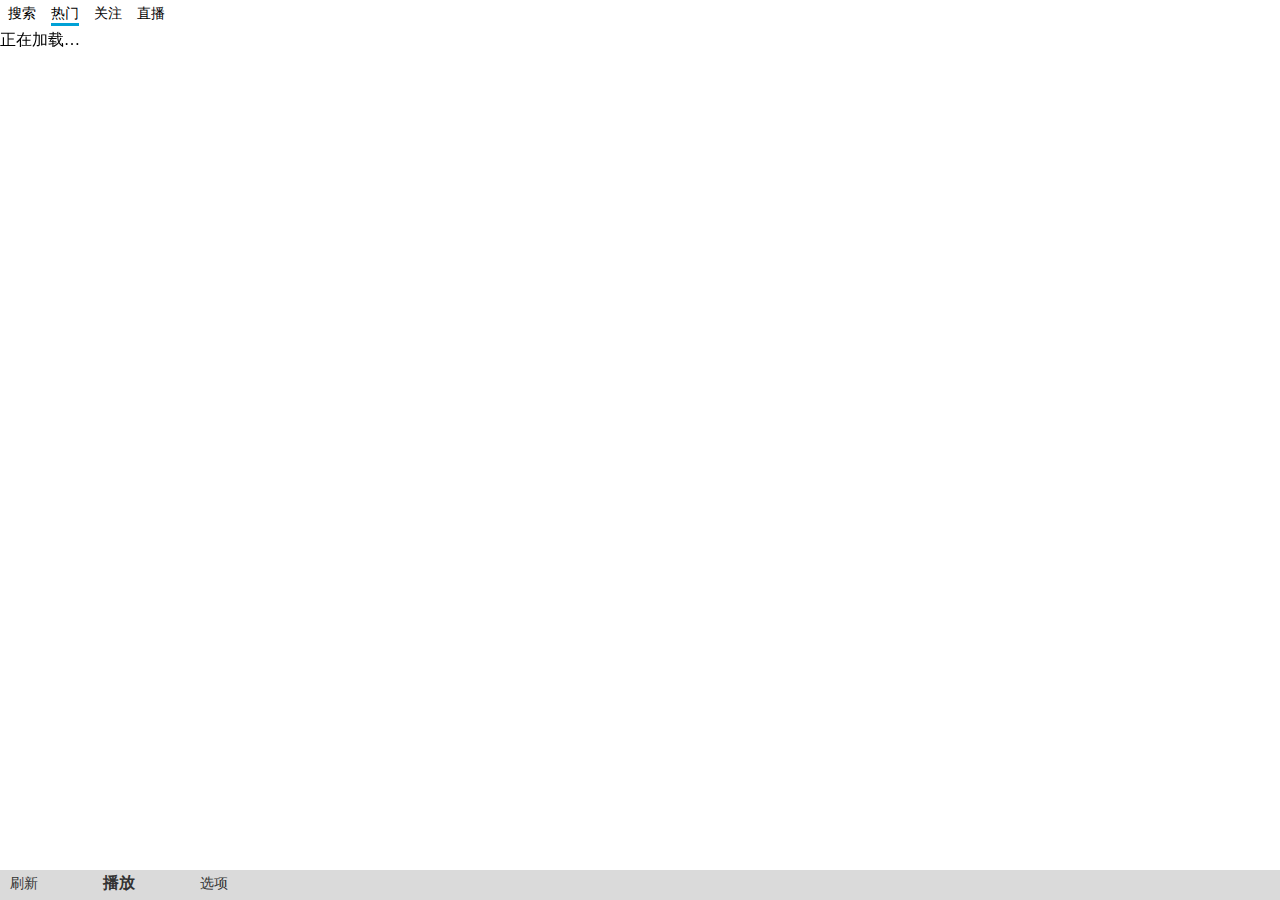
==== index.html @ 45528ff1 "首次提交" ====
<html>
  <head>
    <!--链接样式-->
    <meta http-equiv="Content-Type" content="text/html; charset=utf-8" />
    <link rel="stylesheet" type="text/css" href="./index.css" />
    <link rel="manifest" href="/manifest.webapp">
    <!--设置标题-->
    <title>凯哔哩</title>
  </head>
  <body>
    <div class="tab">
      <ul>
        <li tabIndex="0">搜索</li>
        <li tabIndex="1" class="focus">热门</li>
        <li tabIndex="2">关注</li>
        <li tabIndex="3">直播</li>
      </ul>
    </div>
    <div class="items">
    <!--这里将会充满项目-->
    </div>
    <!--导航键-->
    <footer id="softkeys">
      <div id="softkey-left">刷新</div>
      <div id="softkey-center">播放</div>
      <div id="softkey-right">选项</div>
    </footer>
  </body>
</html>
<!--链接JavaSript-->
<script src="./lib/jquery-3.4.1.js"></script>
<script src="./lib/jquery.cookie.js"></script>
<script src="./index.js"></script>
---- index.css ----
/* First of all */
* {
  box-sizing: border-box;
  margin: 0;
  padding: 0;
}

/* Tab */
.tab {
  width: 100%;
  height: 30px;
  position: fixed;
  top: 0px;
  background-color: white;
  z-index: 2;
}

.tab li {
  float: left;
  list-style: none;
  margin: 7.5;
  font-size: 14px;
  position: relative;
  top: -3px;
}

.focus {
  border-bottom: 3px solid #00a1d6;
}

/* Item */
.items {
  width: 100%;
  height: calc(100% - 60px);
  overflow-x: hidden;
  overflow-y:auto;
  position: fixed;
  top: 30px;
  z-index: 1;
}

.item {
  position: relative;
  width: 100%;
  height: 60px;
  background-color: white;
  outline: none;
}

.item:focus {
  background-color: #00a1d6;
  color: white;
}

.item img {
  height: 100%;
  background-image:;
  float: left;
  outline: none;
}

.item .title {
  position: absolute;
  left: 109px;
  top: 3px;
  font-size: 12px;
}

.item .author {
  position: absolute;
  left: 130px;
  bottom: 2px;
  font-size: 12px;
  color: rgb(115,115,115);
  white-space: nowrap;
}

.item .imgUP {
  width: 18px;
  height: 12px;
  position: absolute;
  left: 109px;
  bottom: 3px;
  font-size: 9.5px;
  border: 1px solid;
  border-radius: 2px;
  padding-bottom: 11px;
  text-align: center;
  color: rgb(115,115,115);
}

.item:focus .author {
  color: white;
}

.item:focus .imgUP {
  color: white;
}
/* Input */

input {
  width: calc(100% - 20px);
  height: 36px;
  border-style: solid;
  border-width: 1px;
  margin: 10px;
  position: absolute;
  top: 0px;
}

.item img .head {
  width: 60px;
}

.item img .cover {
  width: 106px;
}

/* Soft Keys */
#softkeys {
  position: fixed; bottom: 0; left: 0; width: 100%; height: 30px;
  background: #dadada;
  padding: 3px 5px;
}

#softkeys > * {
  display: inline-block;
  width: 72px;
  padding: 0 5px;
}

#softkey-left, #softkey-right {
  font-weight: 400;
  font-size: 14px;
  color: #323232;
}

#softkey-right {
  text-align: right;
}

#softkey-center {
  font-weight: 600;
  font-size: 16px;
  width: 76px;
  color: #323232;
  text-align: center;
}
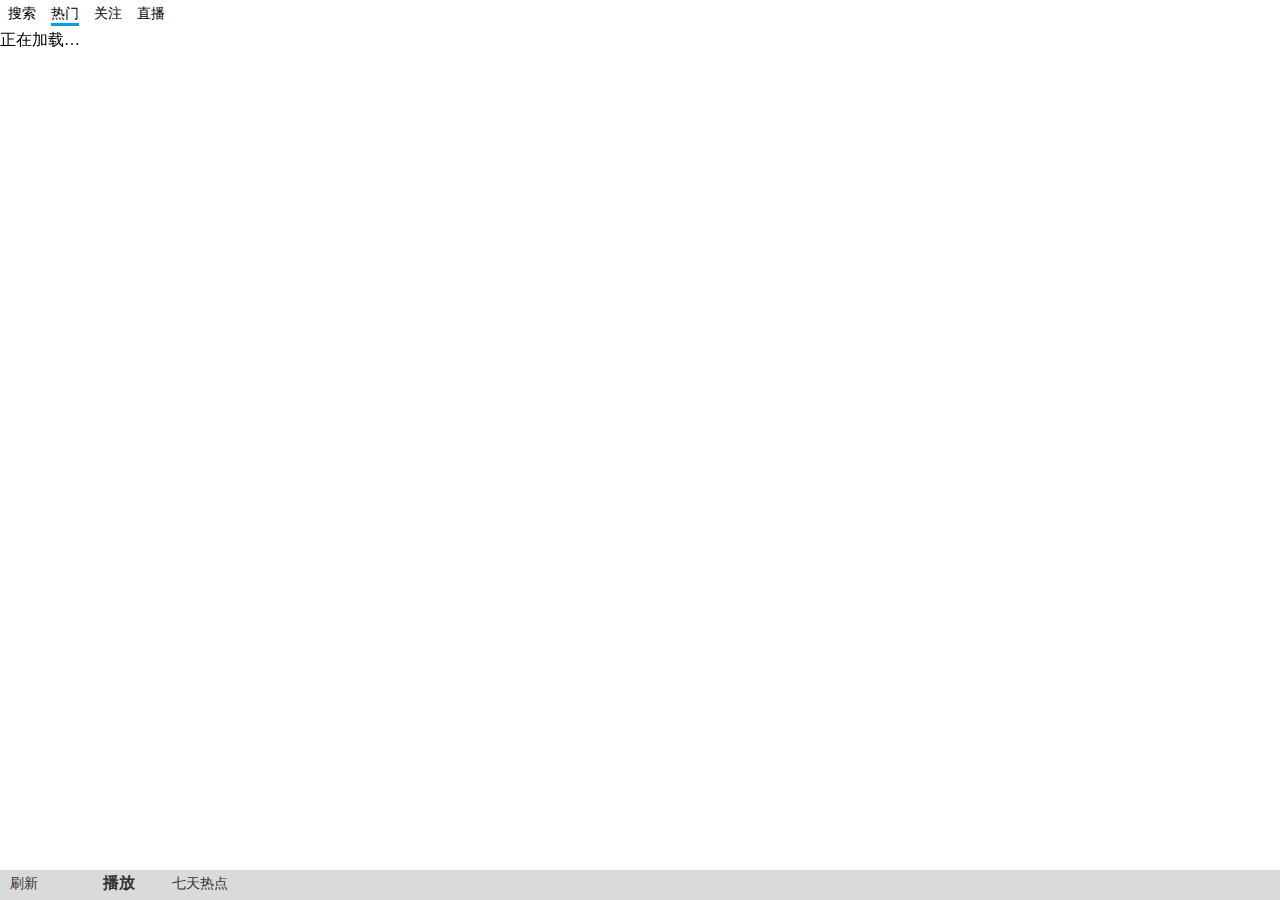
==== commit d6c9a54a: "更新1.5版本" ====
--- a/index.html
+++ b/index.html
@@ -1,6 +1,7 @@
 <html>
   <head>
     <!--链接样式-->
+	<meta name="viewport" content="width=device-width, initial-scale=1.0, maximum-scale=1.0, user-scalable=0" />
     <meta http-equiv="Content-Type" content="text/html; charset=utf-8" />
     <link rel="stylesheet" type="text/css" href="./index.css" />
     <link rel="manifest" href="/manifest.webapp">
@@ -8,23 +9,28 @@
     <title>凯哔哩</title>
   </head>
   <body>
-    <div class="tab">
-      <ul>
-        <li tabIndex="0">搜索</li>
-        <li tabIndex="1" class="focus">热门</li>
-        <li tabIndex="2">关注</li>
-        <li tabIndex="3">直播</li>
-      </ul>
-    </div>
-    <div class="items">
-    <!--这里将会充满项目-->
-    </div>
-    <!--导航键-->
-    <footer id="softkeys">
-      <div id="softkey-left">刷新</div>
-      <div id="softkey-center">播放</div>
-      <div id="softkey-right">选项</div>
-    </footer>
+      <div class="tab">
+          <ul>
+              <li tabIndex="0">搜索</li>
+              <li tabIndex="1" class="focus">热门</li>
+              <li tabIndex="2">关注</li>
+              <li tabIndex="3">直播</li>
+          </ul>
+      </div>
+      <div class="items">
+          <!--这里将会充满项目-->
+      </div>
+      <div id="menu">
+          <ul id="menucontainer">
+              <li class="menuitem"> 菜单1 </li>
+          </ul>
+      </div>
+      <!--导航键-->
+      <footer id="softkeys">
+          <div id="softkey-left">刷新</div>
+          <div id="softkey-center">播放</div>
+          <div id="softkey-right">选项</div>
+      </footer>
   </body>
 </html>
 <!--链接JavaSript-->
--- a/index.css
+++ b/index.css
@@ -63,6 +63,9 @@
   position: absolute;
   left: 109px;
   top: 3px;
+  overflow:hidden;
+  height:36px;
+  line-height:18px;
   font-size: 12px;
 }
 
@@ -108,6 +111,9 @@
   top: 0px;
 }
 
+.head2{
+	width: 100px;
+}
 .item img .head {
   width: 60px;
 }
@@ -118,15 +124,20 @@
 
 /* Soft Keys */
 #softkeys {
-  position: fixed; bottom: 0; left: 0; width: 100%; height: 30px;
-  background: #dadada;
-  padding: 3px 5px;
+    position: fixed;
+    bottom: 0;
+    left: 0;
+    width: 100%;
+    height: 30px;
+    background: #dadada;
+    padding: 3px 5px;
+    z-index: 200;
 }
 
 #softkeys > * {
-  display: inline-block;
-  width: 72px;
-  padding: 0 5px;
+    display: inline-block;
+    width: 72px;
+    padding: 0 5px;
 }
 
 #softkey-left, #softkey-right {
@@ -146,3 +157,39 @@
   color: #323232;
   text-align: center;
 }
+
+#menu {
+    display: none;
+    z-index: 100;
+    background: rgba(00,00,00,0.5);
+    position: fixed;
+    left: 0;
+    top: 0;
+    width: 100%;
+    height: 100%;
+}
+
+#menucontainer {
+    position: fixed;
+    bottom: 30px;
+    left: 0px;
+    width: 98%;
+    background: white;
+    margin: 3px;
+}
+
+.menuitem {
+    position: relative;
+    background-color: white;
+    width: 100%;
+    outline: none;
+    height: 30px;
+    padding-left: 5px;
+    line-height: 30px;
+} 
+
+.menuitem:focus {
+    background-color: #00a1d6;
+    color: white;
+}
+
